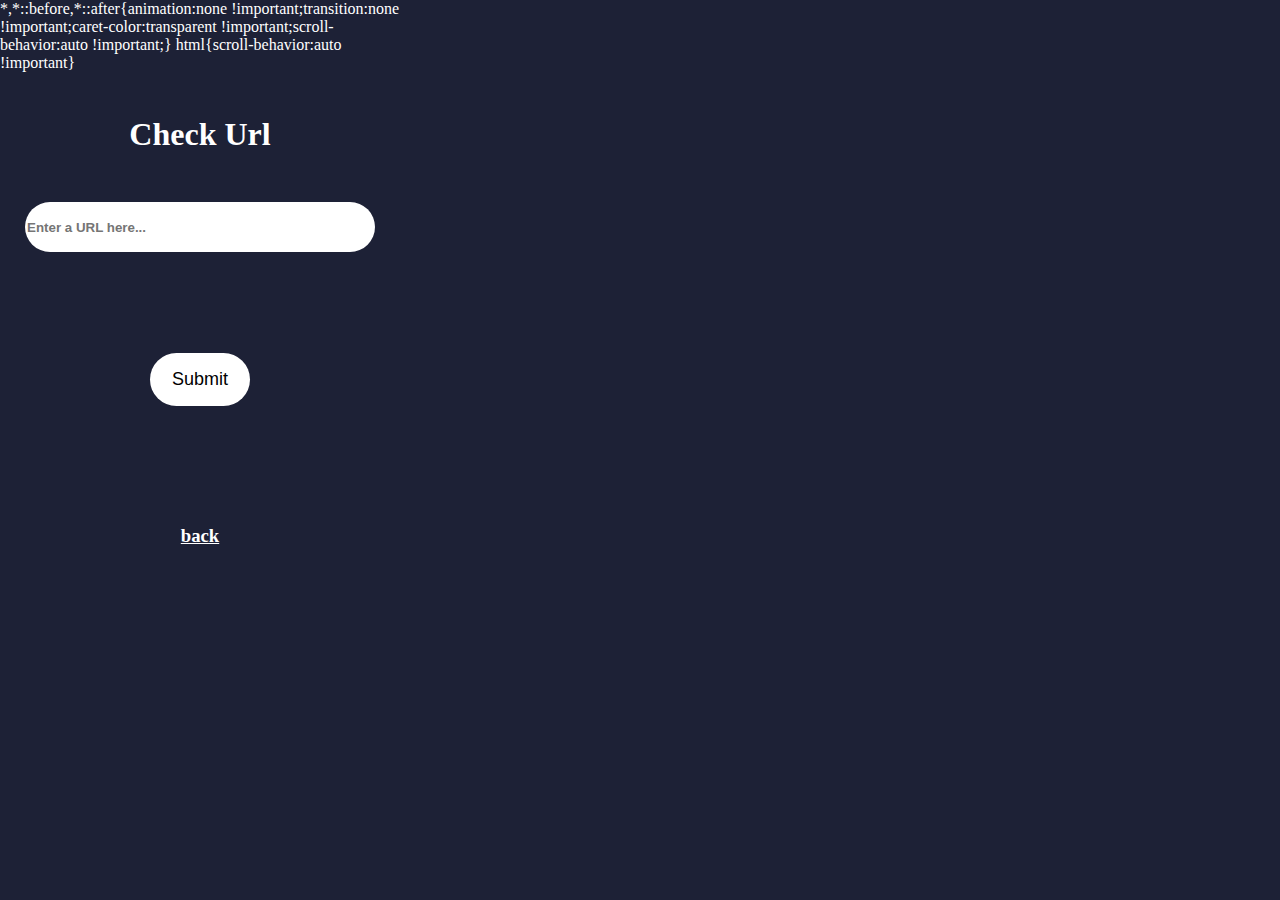
==== frontend/checkUrl.html @ 4cd35074 "check url  change" ====
<html>
    <head>
        <link rel="stylesheet" href="https://stackpath.bootstrapcdn.com/bootstrap/4.1.3/css/bootstrap.min.css" integrity="sha384-MCw98/SFnGE8fJT3GXwEOngsV7Zt27NXFoaoApmYm81iuXoPkFOJwJ8ERdknLPMO" crossorigin="anonymous">
        <link href="https://fonts.googleapis.com/css?family=Josefin+Sans|Russo+One" rel="stylesheet">
         <link href="static.css" type="text/css" rel="stylesheet">
    </head>
    <body>
        <div class="checkUrl">
            <h1>Check Url </h1>
           
            <input  class='url' placeholder="Enter a URL here..."/><br/><br/>
            <button onclick="checkURL()"  class="checkbtn">Submit</button><br/><br/>
             <h3><a href="plugin_ui.html" class="backbtn">back</a></h3>
        </div>
        <script src="nonceGenerator.js"></script>   
        <script src="checkUrl.js"></script>
    </body>
</html>
---- frontend/static.css ----
*{
    width: 400px;
    background-color:  #1d2136;
    color: white;
    display: flex;
    flex-direction: column;
    align-items: center;
    justify-content:center ;
}

.feature-box{
    padding: 10%;
    width: 100%;
    height: 100vh;
}

#feature-list{
    width: 20px;
    height: auto;
    align-items: center;
}

.newFeature{
    width: 300px;
    background-color: #1d2136;
    margin: 3px;
    border-radius: 5px;
    color:black;
    font-weight: bolder;
    text-align: left;
}


.checkUrl{
    height: 500px;
    display:flex;
    flex-direction: column;
    justify-content: space-around;
    align-items: center;
}

.url{
    background-color: white;
    outline: none;
    border: none;
    border-radius: 30px;
    margin-left: 3px;
    color: black;
    margin-right: 3px;
    width: 350px;
    height: 50px;
    font-weight: bolder;
}

.checkbtn {
    font-size: large;
    width: 100px;
    margin-top: -70px;
    background-color: white; /* Set default background color */
    border: none;
    outline: none;
    margin: 2%;
    padding: 4%;
    text-align: center;
    border-radius: 300px;
    border: 1px ;
    box-sizing: border-box;
    color: black;
    transition: transform 0.1s ease-in-out, box-shadow 0.3s ease-in-out, background-color 0.5s ease; /* Add background-color transition */
}

.checkbtn:hover {
    background-color: black; /* Set hover background color */
    color: white;
    transform: translateY(-15px); /* Move the button up on hover */
    box-shadow: 0 10px 20px rgba(0, 0, 0, 0.3); /* Add a subtle box-shadow for 3D effect */
}
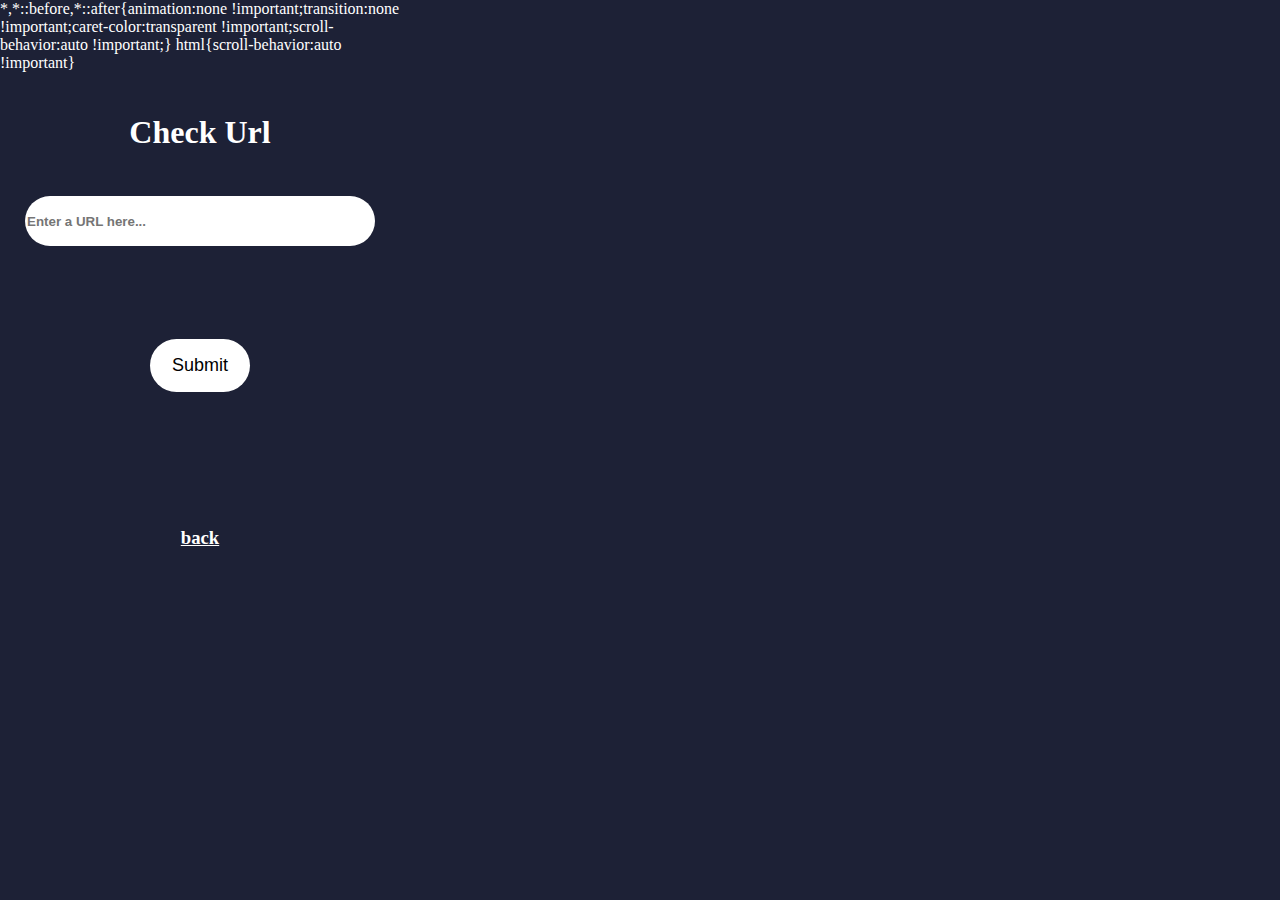
==== commit 0739fd53: "first adithyan commit" ====
--- a/frontend/checkUrl.html
+++ b/frontend/checkUrl.html
@@ -7,9 +7,9 @@
     <body>
         <div class="checkUrl">
             <h1>Check Url </h1>
-           
-            <input  class='url' placeholder="Enter a URL here..."/><br/><br/>
-            <button onclick="checkURL()"  class="checkbtn">Submit</button><br/><br/>
+            <input  class='url' placeholder="Enter a URL here..."  id="urlinput"/><br/><br/>
+            <button class="checkbtn" id="Submit">Submit</button><br/><br/>
+            <div id="result"></div>
              <h3><a href="plugin_ui.html" class="backbtn">back</a></h3>
         </div>
         <script src="nonceGenerator.js"></script>   
--- a/frontend/static.css
+++ b/frontend/static.css
@@ -66,6 +66,7 @@
     border: 1px ;
     box-sizing: border-box;
     color: black;
+    cursor: pointer;
     transition: transform 0.1s ease-in-out, box-shadow 0.3s ease-in-out, background-color 0.5s ease; /* Add background-color transition */
 }
 
@@ -76,3 +77,8 @@
     box-shadow: 0 10px 20px rgba(0, 0, 0, 0.3); /* Add a subtle box-shadow for 3D effect */
 }
 
+.result{
+    font-size: xx-large;
+    font-weight: bolder;
+}
+
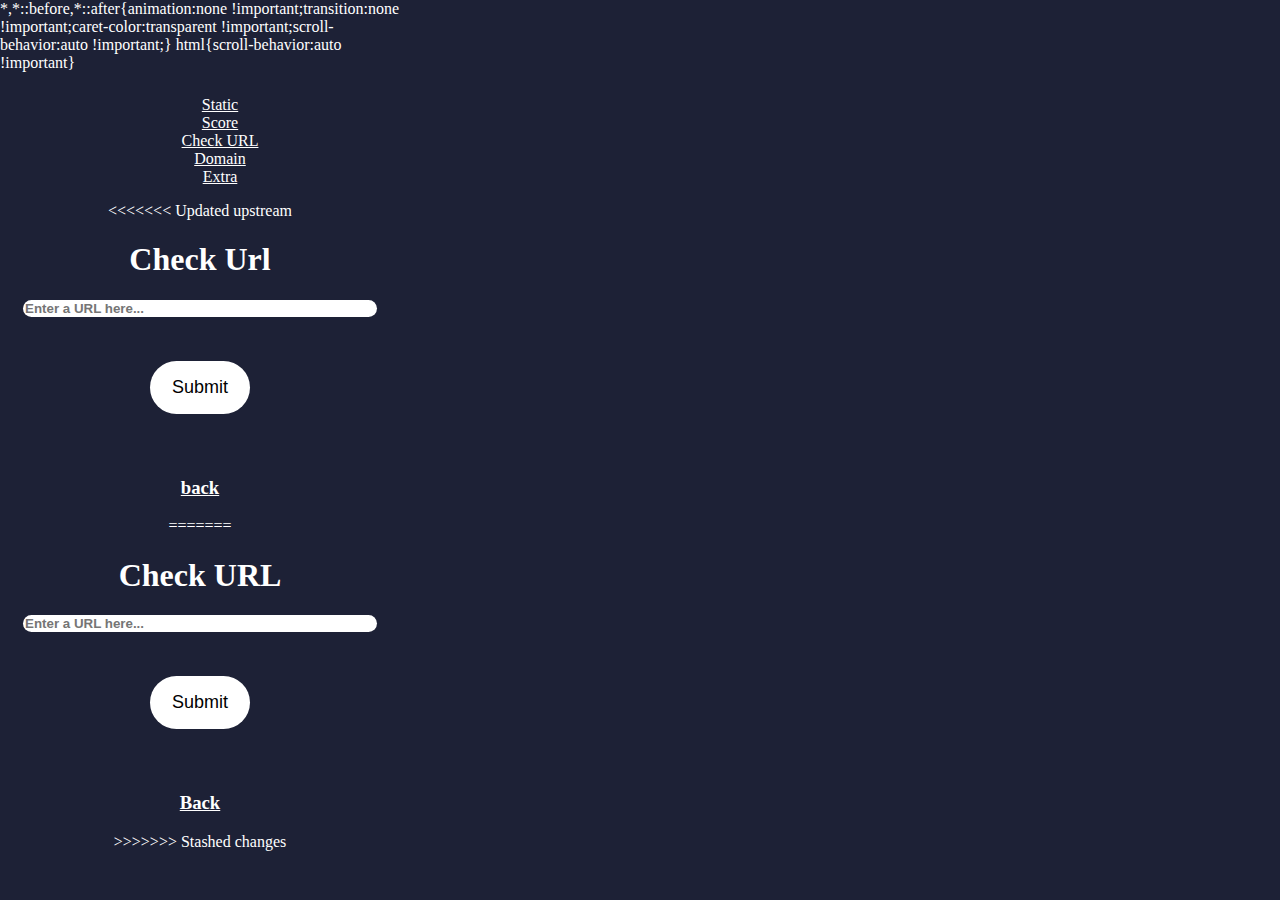
==== commit ab8aec55: "Moved changes from main to Nav branch" ====
--- a/frontend/checkUrl.html
+++ b/frontend/checkUrl.html
@@ -1,18 +1,45 @@
+<!DOCTYPE html>
 <html>
-    <head>
-        <link rel="stylesheet" href="https://stackpath.bootstrapcdn.com/bootstrap/4.1.3/css/bootstrap.min.css" integrity="sha384-MCw98/SFnGE8fJT3GXwEOngsV7Zt27NXFoaoApmYm81iuXoPkFOJwJ8ERdknLPMO" crossorigin="anonymous">
-        <link href="https://fonts.googleapis.com/css?family=Josefin+Sans|Russo+One" rel="stylesheet">
-         <link href="static.css" type="text/css" rel="stylesheet">
-    </head>
-    <body>
+<head>
+    <link rel="stylesheet" type="text/css" href="static.css">
+    <link rel="stylesheet" href="https://stackpath.bootstrapcdn.com/bootstrap/4.1.3/css/bootstrap.min.css" integrity="sha384-MCw98/SFnGE8fJT3GXwEOngsV7Zt27NXFoaoApmYm81iuXoPkFOJwJ8ERdknLPMO" crossorigin="anonymous">
+    <link href="https://fonts.googleapis.com/css?family=Josefin+Sans|Russo+One" rel="stylesheet">
+</head>
+<body>
+    <!-- Sidebar -->
+    <div class="sidebar">
+        <div class="sidebar_menu">
+            <ul>
+                <li><a href="/static.html" class="button">Static</a></li>
+                <li><a href="/test.html" class="button">Score</a></li>
+                <li><a href="/checkUrl.html" class="button">Check URL</a></li>
+                <li><a href="/whois.html" class="button">Domain</a></li>
+                <li><a href="/extrabutton.html" class="button">Extra</a></li>
+            </ul>
+        </div>
+    </div>
+    
+    <!-- Content -->
+    <div class="content">
         <div class="checkUrl">
+<<<<<<< Updated upstream
             <h1>Check Url </h1>
-            <input  class='url' placeholder="Enter a URL here..."  id="urlinput"/><br/><br/>
+           
+            <input  class='url' placeholder="Enter a URL here..."/><br/><br/>
+            <button onclick="checkURL()"  class="checkbtn">Submit</button><br/><br/>
+             <h3><a href="plugin_ui.html" class="backbtn">back</a></h3>
+=======
+            <h1>Check URL</h1>
+            <input class='url' placeholder="Enter a URL here..." id="urlinput"/><br/><br/>
             <button class="checkbtn" id="Submit">Submit</button><br/><br/>
             <div id="result"></div>
-             <h3><a href="plugin_ui.html" class="backbtn">back</a></h3>
+            <h3><a href="plugin_ui.html" class="backbtn">Back</a></h3>
+>>>>>>> Stashed changes
         </div>
-        <script src="nonceGenerator.js"></script>   
-        <script src="checkUrl.js"></script>
-    </body>
-</html>+    </div>
+
+    <!-- Scripts -->
+    <script src="nonceGenerator.js"></script>
+    <script src="checkUrl.js"></script>
+</body>
+</html>
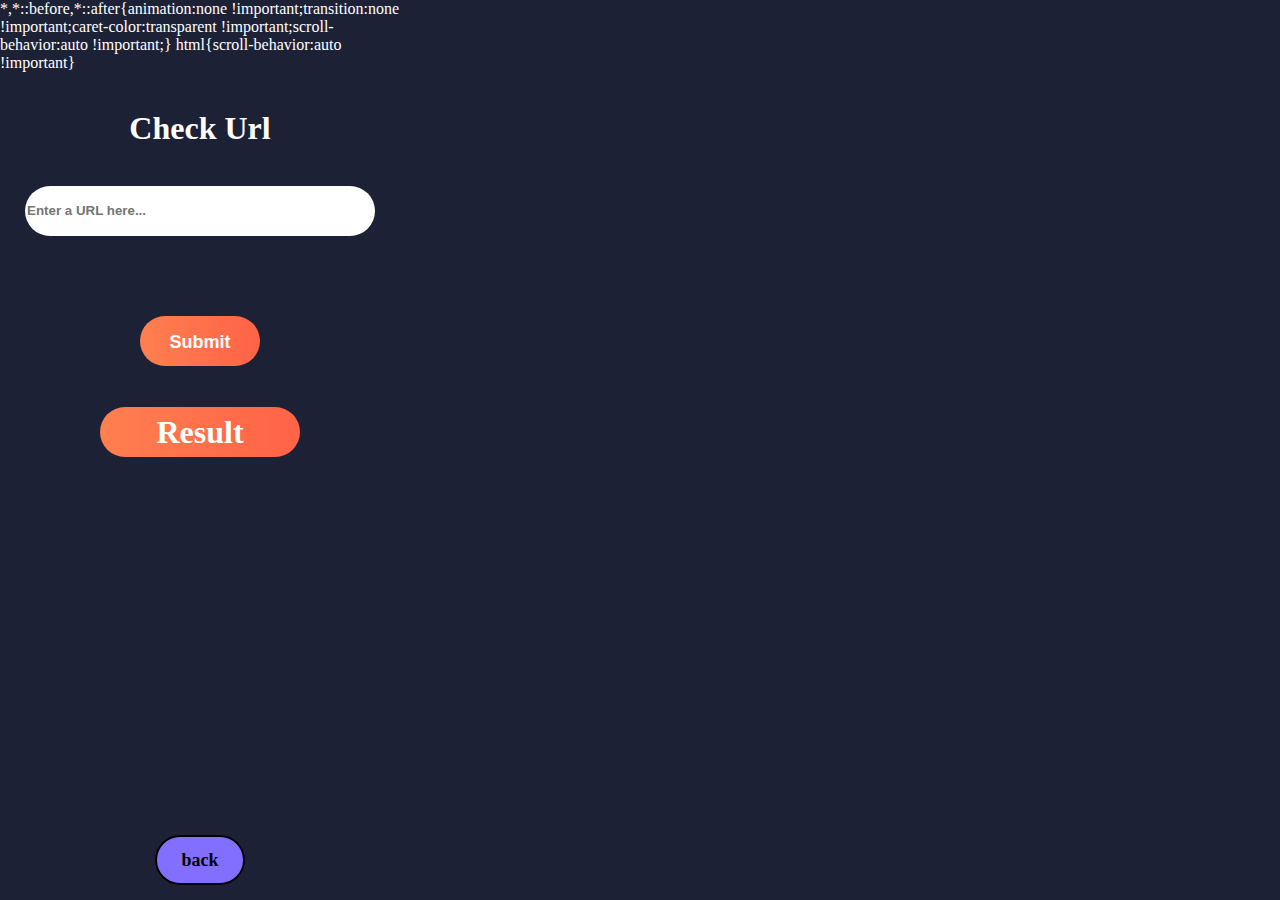
==== commit 96eb4d63: "ARUN UI COMMIT" ====
--- a/frontend/checkUrl.html
+++ b/frontend/checkUrl.html
@@ -1,45 +1,19 @@
-<!DOCTYPE html>
 <html>
-<head>
-    <link rel="stylesheet" type="text/css" href="static.css">
-    <link rel="stylesheet" href="https://stackpath.bootstrapcdn.com/bootstrap/4.1.3/css/bootstrap.min.css" integrity="sha384-MCw98/SFnGE8fJT3GXwEOngsV7Zt27NXFoaoApmYm81iuXoPkFOJwJ8ERdknLPMO" crossorigin="anonymous">
-    <link href="https://fonts.googleapis.com/css?family=Josefin+Sans|Russo+One" rel="stylesheet">
-</head>
-<body>
-    <!-- Sidebar -->
-    <div class="sidebar">
-        <div class="sidebar_menu">
-            <ul>
-                <li><a href="/static.html" class="button">Static</a></li>
-                <li><a href="/test.html" class="button">Score</a></li>
-                <li><a href="/checkUrl.html" class="button">Check URL</a></li>
-                <li><a href="/whois.html" class="button">Domain</a></li>
-                <li><a href="/extrabutton.html" class="button">Extra</a></li>
-            </ul>
+    <head>
+        <link rel="stylesheet" href="https://stackpath.bootstrapcdn.com/bootstrap/4.1.3/css/bootstrap.min.css" integrity="sha384-MCw98/SFnGE8fJT3GXwEOngsV7Zt27NXFoaoApmYm81iuXoPkFOJwJ8ERdknLPMO" crossorigin="anonymous">
+        <link href="https://fonts.googleapis.com/css?family=Josefin+Sans|Russo+One" rel="stylesheet">
+         <link href="static.css" type="text/css" rel="stylesheet">
+         <link href="checkurl.css" type="text/css" rel="stylesheet">
+    </head>
+    <body>
+        <div class="checkUrl">
+            <h1>Check Url </h1>
+            <input  class='url' placeholder="Enter a URL here..."  id="urlinput"/><br/><br/>
+            <button class="checkbtn" id="Submit">Submit</button><br/><br/>
+            <div id="result" class="result">Result</div> <!-- Replace "Your Result Here" with your actual result -->
+            <h3><a href="plugin_ui.html" class="backbutton">back</a></h3>
         </div>
-    </div>
-    
-    <!-- Content -->
-    <div class="content">
-        <div class="checkUrl">
-<<<<<<< Updated upstream
-            <h1>Check Url </h1>
-           
-            <input  class='url' placeholder="Enter a URL here..."/><br/><br/>
-            <button onclick="checkURL()"  class="checkbtn">Submit</button><br/><br/>
-             <h3><a href="plugin_ui.html" class="backbtn">back</a></h3>
-=======
-            <h1>Check URL</h1>
-            <input class='url' placeholder="Enter a URL here..." id="urlinput"/><br/><br/>
-            <button class="checkbtn" id="Submit">Submit</button><br/><br/>
-            <div id="result"></div>
-            <h3><a href="plugin_ui.html" class="backbtn">Back</a></h3>
->>>>>>> Stashed changes
-        </div>
-    </div>
-
-    <!-- Scripts -->
-    <script src="nonceGenerator.js"></script>
-    <script src="checkUrl.js"></script>
-</body>
-</html>
+        <script src="nonceGenerator.js"></script>   
+        <script src="checkUrl.js"></script>
+    </body>
+</html>--- a/frontend/static.css
+++ b/frontend/static.css
@@ -52,33 +52,129 @@
     font-weight: bolder;
 }
 
-.checkbtn {
-    font-size: large;
-    width: 100px;
-    margin-top: -70px;
-    background-color: white; /* Set default background color */
+.result {
+    display: inline-block;
+    height: 50px;
+    bottom: 50px;
+    line-height: 50px;
+    font-size: 18px;
+    font-weight: bold;
+    color: #fff;
     border: none;
     outline: none;
-    margin: 2%;
-    padding: 4%;
+    margin: 10px; 
+    width: 200px; /* Adjust width as needed */
+    padding: 0 20px; /* Adjust padding as needed */
     text-align: center;
-    border-radius: 300px;
-    border: 1px ;
+    border-radius: 25px;
     box-sizing: border-box;
-    color: black;
     cursor: pointer;
-    transition: transform 0.1s ease-in-out, box-shadow 0.3s ease-in-out, background-color 0.5s ease; /* Add background-color transition */
+    transition: transform 0.1s ease-in-out, box-shadow 0.3s ease-in-out, background-color 0.5s ease;
+    position: relative;
+    overflow: hidden;
+    background: linear-gradient(to right, #ff7f50, #ff6347); /* Gradient background */
+    /* Gradient background for safe */
+}
+
+.result.safe {
+    background: linear-gradient(to right, green, lightgreen);
+    color: #000000; /* Gradient background for safe */
+}
+
+.result.malware {
+    background: linear-gradient(to right, red, darkred);
+    color: #ffffff; /* Gradient background for malware */
+}
+
+.checkbtn {
+    display: inline-block;
+    height: 50px;
+    line-height: 50px;
+    font-size: 18px;
+    font-weight: bold;
+    color: #fff;
+    border: none;
+    outline: none;
+    margin: 10px; /* Adjust margin as needed */
+    width: 120px; /* Adjust the width of the button */
+    text-align: center;
+    border-radius: 25px;
+    box-sizing: border-box;
+    cursor: pointer;
+    transition: transform 0.1s ease-in-out, box-shadow 0.3s ease-in-out, background-color 0.5s ease;
+    position: relative;
+    overflow: hidden;
+    background: linear-gradient(to right, #ff7f50, #ff6347); /* Gradient background */
+}
+
+
+.checkbtn:before,
+.checkbtn:after {
+    content: '';
+    position: absolute;
+    top: 0;
+    width: 100%;
+    height: 100%;
+    background-color: rgba(255, 255, 255, 0.2);
+    transition: transform 0.3s ease-in-out;
+}
+
+.checkbtn:before {
+    left: 100%;
+}
+
+.checkbtn:after {
+    right: 100%;
+}
+
+.checkbtn:hover:before,
+.checkbtn:hover:after {
+    transform: translateX(0);
 }
 
 .checkbtn:hover {
-    background-color: black; /* Set hover background color */
-    color: white;
-    transform: translateY(-15px); /* Move the button up on hover */
-    box-shadow: 0 10px 20px rgba(0, 0, 0, 0.3); /* Add a subtle box-shadow for 3D effect */
+    transform: scale(1.05);
+    box-shadow: 0 0 10px rgba(0, 0, 0, 0.3);
+    color: #fff; /* Change text color to white when hovered */
+    text-decoration: none; /* Remove underline when hovered */
 }
+
 
 .result{
     font-size: xx-large;
     font-weight: bolder;
 }
 
+/* Style for the back button */
+.button {
+    align-items: center;
+    justify-content: center;
+    bottom: 30px;
+    right: 40px;
+    display: flex;
+    height: 50px;
+    line-height: 50px;
+    font-size: 18px;
+    font-weight: bold;
+    color: #000000;
+    border: 2px solid #000000;
+    outline: none;
+    margin: 10px; 
+    width: 90px; /* Adjust width as needed */
+    padding: 0 20px; /* Adjust padding as needed */
+    text-align: center;
+    border-radius: 25px;
+    box-sizing: border-box;
+    cursor: pointer;
+    transition: transform 0.1s ease-in-out, box-shadow 0.3s ease-in-out, background-color 0.5s ease;
+    position: fixed;
+    overflow: hidden;
+    background:  #836FFF; /* Gradient background */
+    text-decoration: none; /* Remove underline */
+}
+
+.button:hover {
+    color: #000000; /* Change text color to white when hovered */
+    text-decoration: none;
+    transform: scale(1.05); /* Small increase in size transition */
+}--- a/frontend/checkurl.css
+++ b/frontend/checkurl.css
@@ -0,0 +1,31 @@
+.backbutton {
+    align-items: center;
+    justify-content: center;
+    bottom: 5px;
+    display: flex;
+    height: 50px;
+    line-height: 50px;
+    font-size: 18px;
+    font-weight: bold;
+    color: #000000;
+    border: 2px solid #000000;
+    outline: none;
+    margin: 10px; 
+    width: 90px; /* Adjust width as needed */
+    padding: 0 20px; /* Adjust padding as needed */
+    text-align: center;
+    border-radius: 25px;
+    box-sizing: border-box;
+    cursor: pointer;
+    transition: transform 0.1s ease-in-out, box-shadow 0.3s ease-in-out, background-color 0.5s ease;
+    position: absolute;
+    overflow: hidden;
+    background:  #836FFF; /* Gradient background */
+    text-decoration: none; /* Remove underline */
+}
+
+.backbutton:hover {
+    color: #000000; /* Change text color to white when hovered */
+    text-decoration: none;
+    transform: scale(1.05); /* Small increase in size transition */
+}